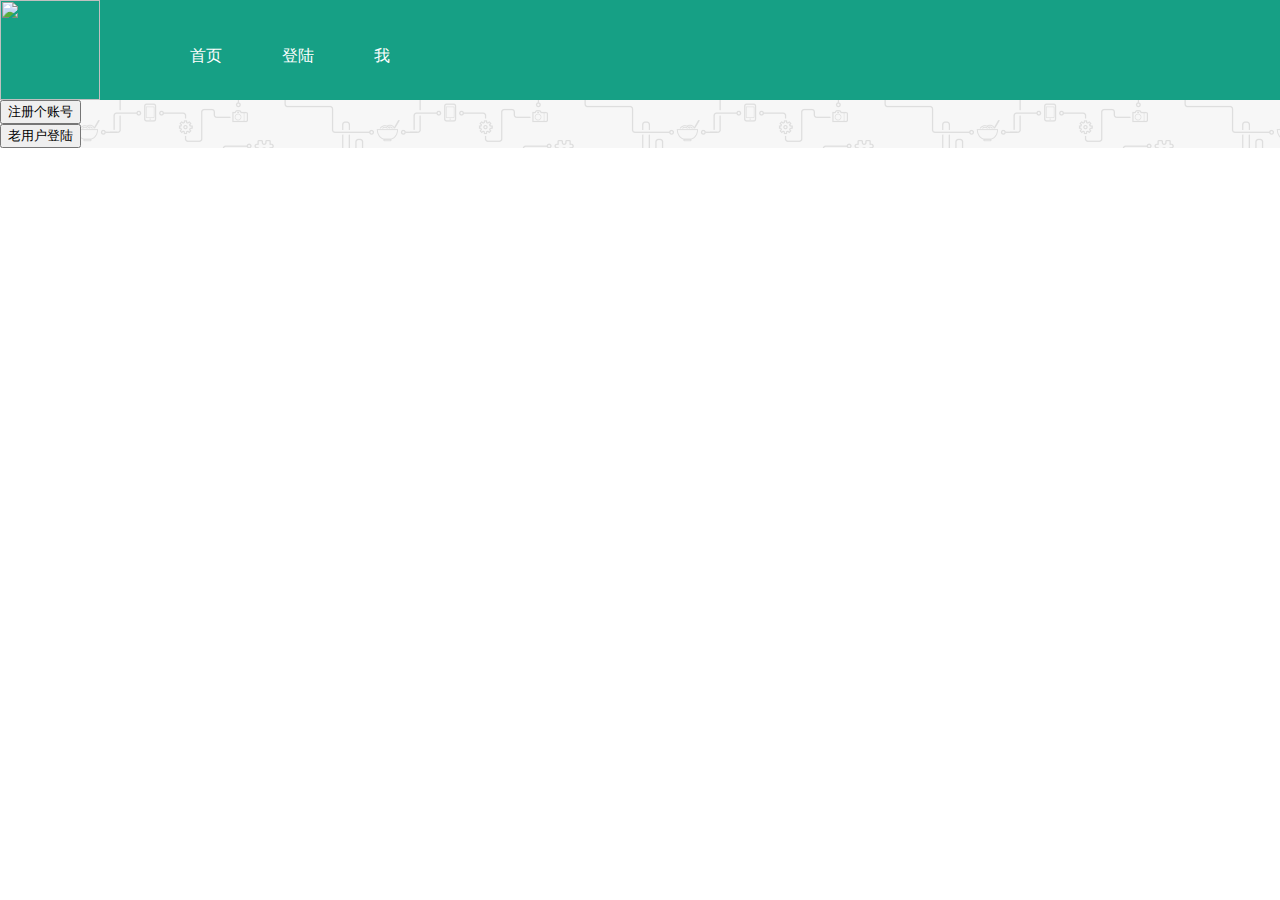
==== index.html @ 8234a4aa "1st commit" ====
<!DOCTYPE html PUBLIC "-//W3C//DTD XHTML 1.0 Transitional//EN" "http://www.w3.org/TR/xhtml1/DTD/xhtml1-transitional.dtd">
<html xmlns="http://www.w3.org/1999/xhtml">
<head>
<meta http-equiv="Content-Type" content="text/html; charset=utf-8" />
<title>无标题文档</title>
<script src="jssdk/bmob-min.js"></script>
<link href="css/profile.css" rel="stylesheet" type="text/css" />
<link href="assist/css/amazeui.css" rel="stylesheet" type="text/css" />
 <script src="jq/jquery-1.6.3.min.js"></script>
<script src="jq/jq.js"></script>
</head>

<body>
  <div id="all">
  		<div id="box">
        	<div id="head">
            	<div id="img">
            		<img src="img/img1.jpg" width="100px" height="100px"/>
            	</div>
            	<div id="line1">
                	<ul>
                    	<li id="sy">首页</li>
                        <li id="dl">登陆</li>
                        <li id="wo">我</li>
                    </ul>
                
                </div>
            </div>
        </div>
 <div id="first">
 	
 	
 </div>
  <div id="login" style="background: url(img/bg.png);">
  <div class="am-g">
  <div class="am-u-md-8 am-u-sm-centered">
    <form class="am-form">
      <fieldset class="am-form-set" style="display: none;">
        <input name="username" type="text" placeholder="取个名字">
        <input name="password" type="text" placeholder="设个密码">
        <input name="email" type="email" placeholder="填下邮箱">
      </fieldset>
      <button type="button" id="signin" name="loginbt" class="am-btn am-btn-primary am-btn-block">注册个账号</button>
    </form>
    <form class="am-form">
     <fieldset class="am-form-set" style="display: none;">
        <input id="uname" type="text" placeholder="填个名字">
        <input id="upass"type="password" placeholder="输个密码">
      </fieldset>
     <button type="button" id="signup" name="loginbt" class="am-btn am-btn-success am-btn-block">老用户登陆</button>
  </form>
  </div>
</div>
</div>
  <div id="me">
  	<div id="edit">
  		Tips :)
  		<div id="write" ><a href="#">Write</a></div>
  	</div>

  	<div id="notes_add">
  		<form action="" >
            <input type="text" id="ntitle"class="wNotes" placeholder="标题"/>
            <textarea style="resize: none;" id="neirong" class="wNotes" placeholder="内容"></textarea>
  		    <input type="button" value="确定" id="send" class="am-btn-primary"/>
  		</form>
  	</div>
  	
  	<div class="notes">
  	   <div class="notes_title">标题</div>
  	   <div class="notes_content">内容内容内容内容内容内容内容内容内容内容内容内容内容内容内容内容内容内容内容内内容内容内容内容内容内容内容内容内容内容内容内容内容内容内容内容内容内容内容内容内容内容内容内容内容容内容内容内容内容内容</div>
  	   <div class="notes_time">2017/09/28</div>
  	</div>
  </div>
  </div>
  
</body>
</html>
---- css/profile.css ----
@charset "utf-8";
ul{
	float: left;
	padding: 0px;
	height: 20px;
}
body{
	margin: 0;
	padding: 0;
	/*height: 100%;*/
/*	background: url('img/bg.png') repeat;*/
}

li {
	float:left;
	list-style-type: none;
    padding: 30px;
	color: white;
	
}
li:hover{
	color: black;
	border-bottom:groove;
	  
}
#line1{
	display: inline;
	height: auto;
	margin: 0;
	float: left;
}
#img{
	float: left;
	margin-right: 60px;
}
#head{
	
	height: 100px;
	background-color:#16a085;
}
#first{
	display: none;
	height:700px;
    background-color: darkgray;
}
#login{
	height: 100%;
	/*background: url('img/bg.png');*/
  /*  background-color:#009999;*/
}
.button{
	background-color:#16a085;
	color: white;
}
#me{
	display: none;
	background-color:#009999;

}
#notes_add{
	float: left;
   /* display: block;*/
	width: 700px;
	margin-left: 50px;
	height: 200px;
    margin-top: 50px;
    display: none;
}
#notes_add .wNotes{
	border-color: #009CDA;
	width: 700px;
	border-radius: 10px;
	
}
#neirong{
	
}
.notes{
		
	float: left;
	margin: 50px 50px  50px 50px;
	height: 110px;
	width: 700px;
	background-color:#33cc99;
	border-radius: 10px;
}
.notes_title{
	float: left;
	padding-top: 10px;
	padding-left: 10px;
	text-align:start;
	font-size: 50px;
}
.notes_content{
	display: inline;
	width: 400px;
	height: 110px;
	float: left;
	margin-top: 10px; 
	margin-bottom: 10px;
	margin-left: 20px;
	margin-right: 20px;
}
.notes_time{
	margin-top: 30px;
	align-content: center;
	float: left;
	font-size: 25px;
}
#edit{
	font-size: 50px;
    margin-left: 50px;
    margin-top: 50px;
	float: left;
	height: 110px;
	width: 700px;
	background-color:#33cc99;
	border-radius: 10px;
}
#write{
	background-color:#47DBA0;
	font-size: 30px;
	float: right;
	padding: 31px;
	border-radius: 0px 10px 10px 0px;
}
#write:hover{
	background-color:#66ff99;
	/*font-size: 30px;
	float: right;
	padding: 31px;
	border-radius: 0px 10px 10px 0px;*/
}

#neirong{
	height: 150px;
	margin-top: 20px;
	resize:none;
}
#send{
	
	margin-right: 0px;
	width: 100px;
	height: 40px;
	border-radius: 10px;
	float: right;
}
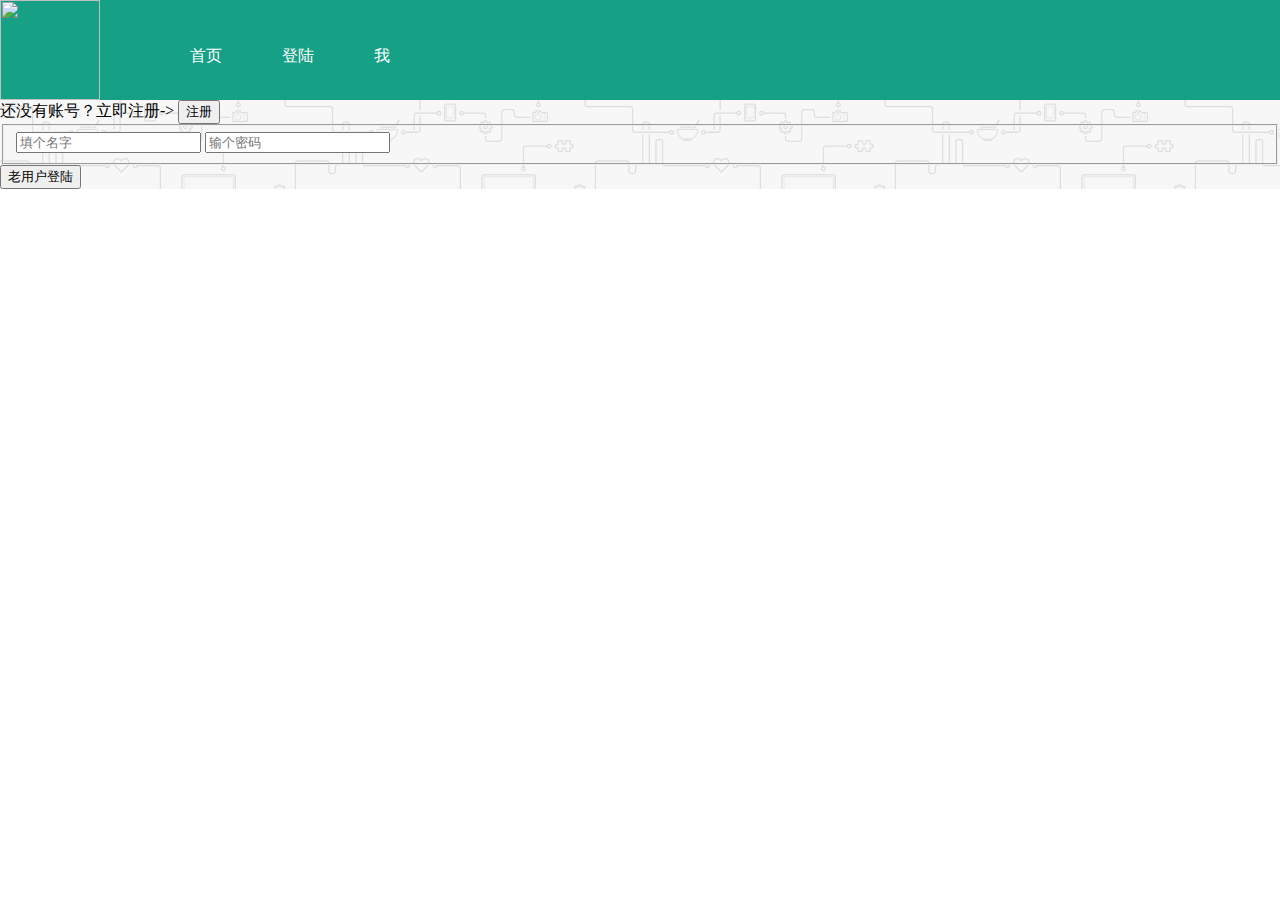
==== commit 5767224b: "更改了登陆注册的逻辑" ====
--- a/index.html
+++ b/index.html
@@ -34,16 +34,11 @@
   <div id="login" style="background: url(img/bg.png);">
   <div class="am-g">
   <div class="am-u-md-8 am-u-sm-centered">
-    <form class="am-form">
-      <fieldset class="am-form-set" style="display: none;">
-        <input name="username" type="text" placeholder="取个名字">
-        <input name="password" type="text" placeholder="设个密码">
-        <input name="email" type="email" placeholder="填下邮箱">
-      </fieldset>
-      <button type="button" id="signin" name="loginbt" class="am-btn am-btn-primary am-btn-block">注册个账号</button>
-    </form>
-    <form class="am-form">
-     <fieldset class="am-form-set" style="display: none;">
+  	<span>还没有账号？立即注册-></span>
+  	<input id="show_reg" type="button" class="am-btn-primary" value="注册" />
+   
+    <form id="login_form" class="am-form">
+     <fieldset class="am-form-set" ">
         <input id="uname" type="text" placeholder="填个名字">
         <input id="upass"type="password" placeholder="输个密码">
       </fieldset>
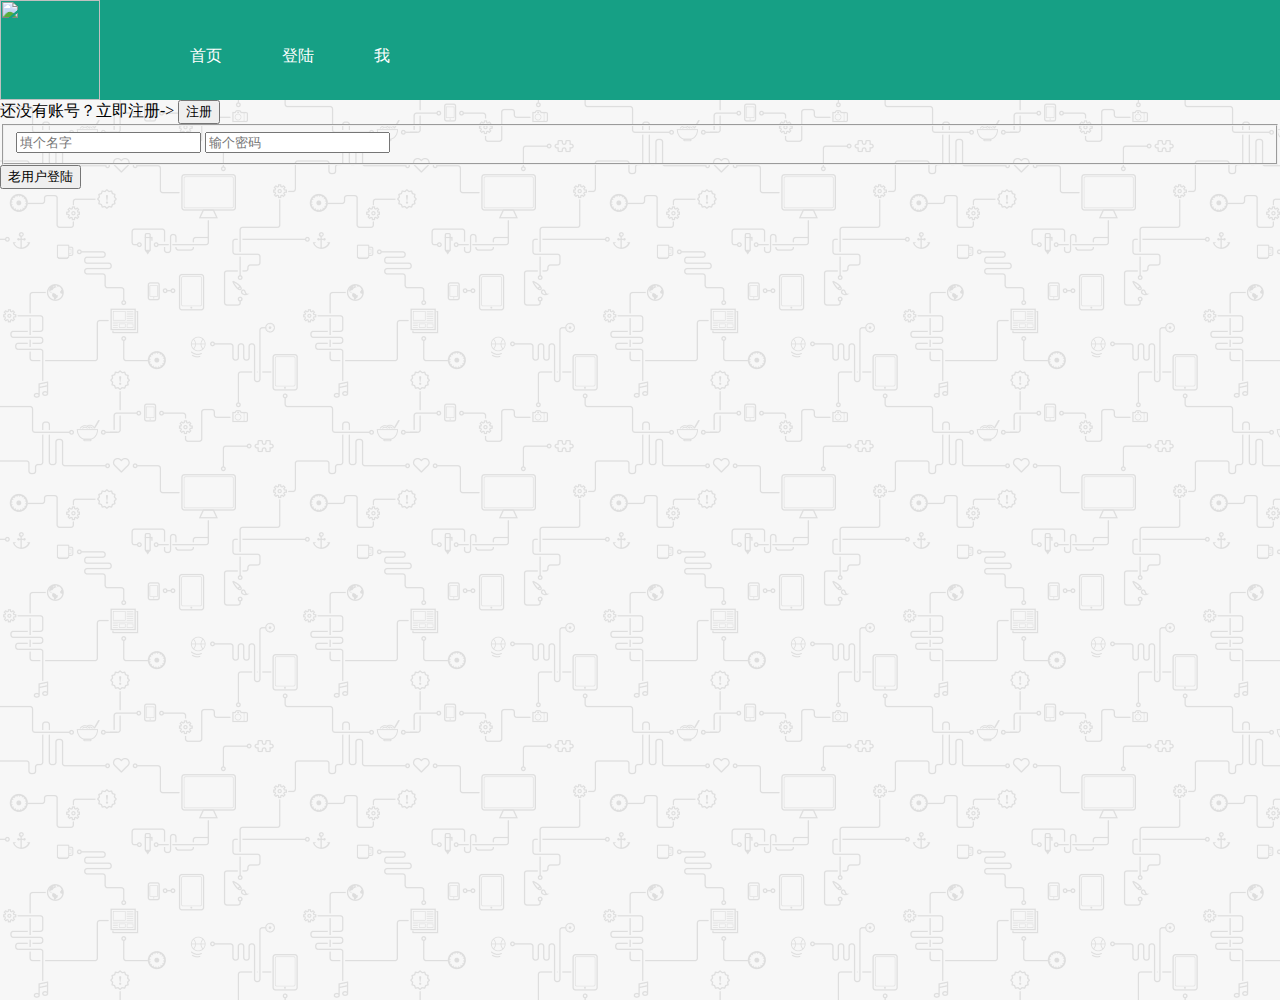
==== commit 37ca6cba: "增加了注册的自动跳转和自动登陆" ====
--- a/index.html
+++ b/index.html
@@ -6,7 +6,8 @@
 <script src="jssdk/bmob-min.js"></script>
 <link href="css/profile.css" rel="stylesheet" type="text/css" />
 <link href="assist/css/amazeui.css" rel="stylesheet" type="text/css" />
- <script src="jq/jquery-1.6.3.min.js"></script>
+<script src="jq/jquery-3.2.1.min.js"></script>
+ <script src="jq/util.js"></script>
 <script src="jq/jq.js"></script>
 </head>
 
